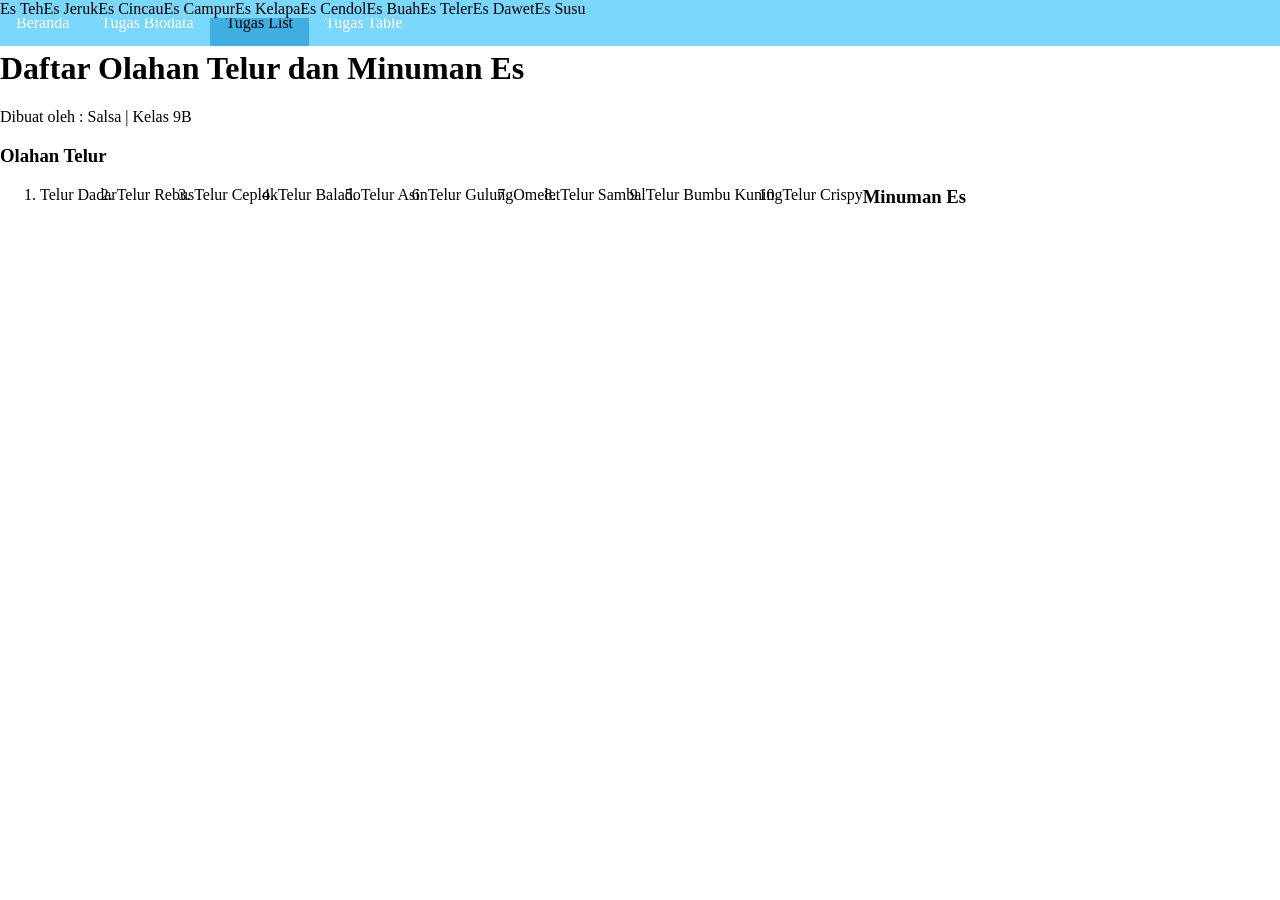
==== list.html @ bcb80a9e "website" ====
<!DOCTYPE html>
<html lang="en">
<head>
    <meta charset="UTF-8">
    <meta name="viewport" content="width=device-width, initial-scale=1.0">
    <title>Tugas List</title>
    <link rel="stylesheet" href="style.css">
</head>

<body>

    <nav class="navbar">
        <ul>
            <li><a href="index.html">Beranda</a></li>
            <li><a href="biodata.html">Tugas Biodata</a></li>
            <li><a href="list.html" class="active">Tugas List</a></li>
            <li><a href="table.html">Tugas Table</a></li>
        </ul>
    </nav>

    <div class="wadah-utama">

        <h1>Daftar Olahan Telur dan Minuman Es</h1>

        <p>Dibuat oleh : Salsa | Kelas 9B</p>

        <div class="daftar-sejajar">

            <!-- Daftar Olahan Telur -->
            <div class="kolom-list">
                <h3>Olahan Telur</h3>

                <ol>
                    <li>Telur Dadar</li>
                    <li>Telur Rebus</li>
                    <li>Telur Ceplok</li>
                    <li>Telur Balado</li>
                    <li>Telur Asin</li>
                    <li>Telur Gulung</li>
                    <li>Omelet</li>
                    <li>Telur Sambal</li>
                    <li>Telur Bumbu Kuning</li>
                    <li>Telur Crispy</li>
                </ol>
            </div>

            <!-- Daftar Minuman Es -->
            <div class="kolom-list">
                <h3>Minuman Es</h3>

                <ul>
                    <li>Es Teh</li>
                    <li>Es Jeruk</li>
                    <li>Es Cincau</li>
                    <li>Es Campur</li>
                    <li>Es Kelapa</li>
                    <li>Es Cendol</li>
                    <li>Es Buah</li>
                    <li>Es Teler</li>
                    <li>Es Dawet</li>
                    <li>Es Susu</li>
                </ul>
            </div>

        </div>

    </div>

</body>
</html>
---- style.css ----
body{
    margin: 0;
    padding: 0;
}

ul {
    list-style-type: none;
    margin: 0;
    padding: 0;
    overflow: hidden;
    background: rgb(124, 215, 252);
    position: fixed;
    top: 0;
    width: 100%;
}

li {
    float: left;
}

li a {
    display: block;
    color: white;
    text-align: center;
    padding: 14px 16px;
    text-decoration: none;
}

li a:hover{
    background: rgb(65, 96, 233);
    color: black;
}

li a.active{
    background: #3faee1;
    color: black;
}

h1{
    margin-top: 50px;
}
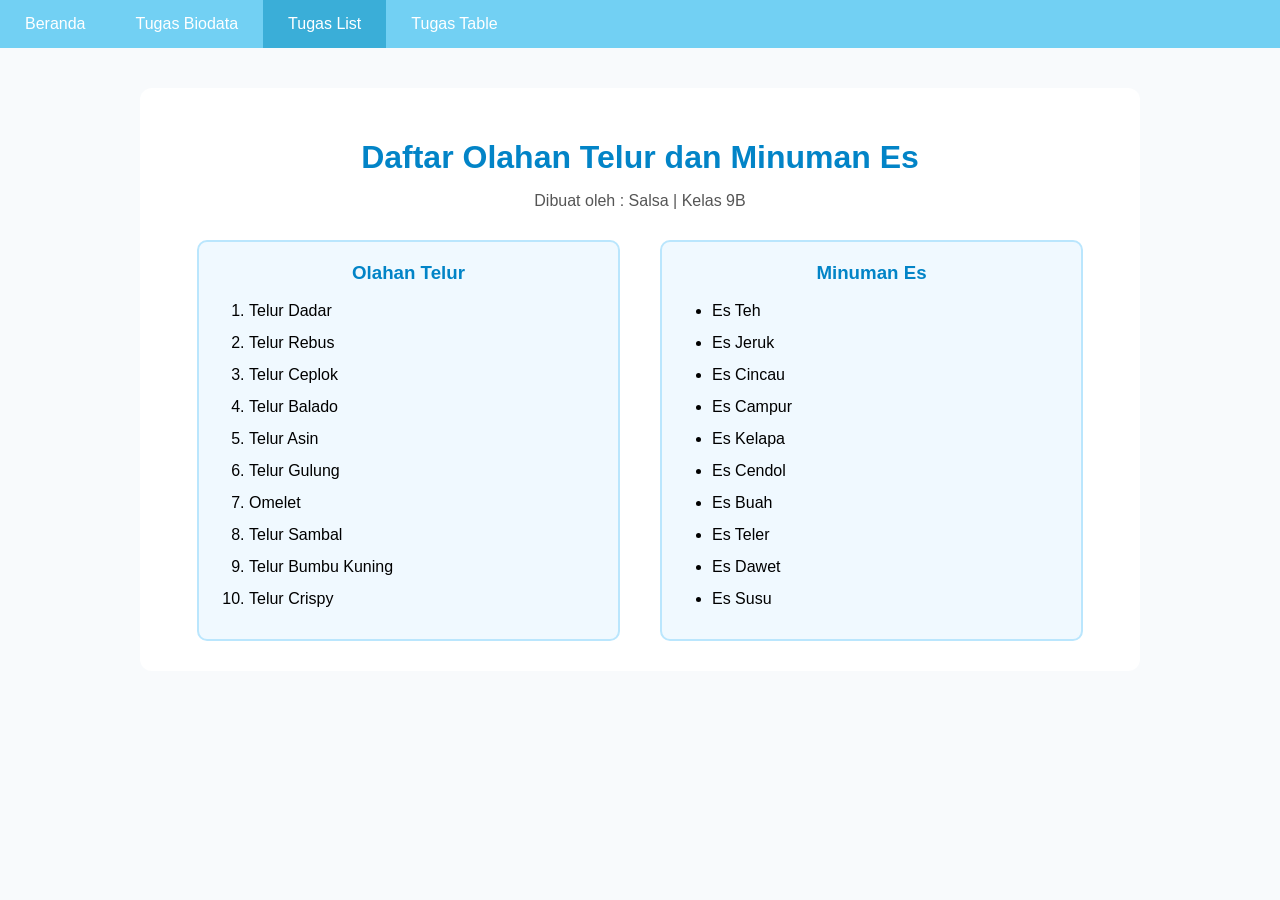
==== commit d0df29f4: "website" ====
--- a/list.html
+++ b/list.html
@@ -4,30 +4,177 @@
     <meta charset="UTF-8">
     <meta name="viewport" content="width=device-width, initial-scale=1.0">
     <title>Tugas List</title>
-    <link rel="stylesheet" href="style.css">
+
+    <style>
+        * {
+            box-sizing: border-box;
+        }
+
+        body {
+            margin: 0;
+            font-family: Arial, sans-serif;
+            background-color: #f8fafc;
+        }
+
+        /* NAVBAR */
+        .navbar {
+            background-color: #72d0f3;
+            padding: 0;
+        }
+
+        .navbar ul {
+            list-style: none;
+            margin: 0;
+            padding: 0;
+            display: flex;
+        }
+
+        .navbar li {
+            margin: 0;
+            padding: 0;
+        }
+
+        .navbar a {
+            display: block;
+            padding: 15px 25px;
+            color: white;
+            text-decoration: none;
+            font-size: 16px;
+        }
+
+        .navbar a:hover {
+            background-color: #42b5df;
+        }
+
+        .navbar a.active {
+            background-color: #3aaed8;
+        }
+
+        /* ISI HALAMAN */
+        .wadah-utama {
+            max-width: 1000px;
+            margin: 40px auto;
+            padding: 30px;
+            background-color: white;
+            border-radius: 12px;
+        }
+
+        h1 {
+            text-align: center;
+            color: #0284c7;
+            margin-bottom: 10px;
+        }
+
+        .deskripsi {
+            text-align: center;
+            margin-bottom: 30px;
+            color: #555;
+        }
+
+        /* DUA KOLOM */
+        .daftar-sejajar {
+            display: flex;
+            gap: 40px;
+            justify-content: center;
+            align-items: flex-start;
+        }
+
+        .kolom-list {
+            width: 45%;
+            padding: 20px;
+            border: 2px solid #bae6fd;
+            border-radius: 10px;
+            background-color: #f0f9ff;
+        }
+
+        .kolom-list h3 {
+            text-align: center;
+            color: #0284c7;
+            margin-top: 0;
+            margin-bottom: 15px;
+        }
+
+        /* MEMBUAT LIST VERTIKAL */
+        .kolom-list ol,
+        .kolom-list ul {
+            display: block;
+            margin: 0;
+            padding-left: 30px;
+        }
+
+        .kolom-list li {
+            display: list-item;
+            margin-bottom: 8px;
+            line-height: 1.5;
+        }
+
+        /* RESPONSIVE UNTUK HP */
+        @media (max-width: 700px) {
+
+            .navbar ul {
+                flex-direction: column;
+            }
+
+            .navbar a {
+                text-align: center;
+            }
+
+            .daftar-sejajar {
+                flex-direction: column;
+                gap: 20px;
+            }
+
+            .kolom-list {
+                width: 100%;
+            }
+
+            .wadah-utama {
+                margin: 20px;
+                padding: 20px;
+            }
+        }
+    </style>
 </head>
 
 <body>
 
+    <!-- NAVBAR -->
     <nav class="navbar">
         <ul>
-            <li><a href="index.html">Beranda</a></li>
-            <li><a href="biodata.html">Tugas Biodata</a></li>
-            <li><a href="list.html" class="active">Tugas List</a></li>
-            <li><a href="table.html">Tugas Table</a></li>
+            <li>
+                <a href="index.html">Beranda</a>
+            </li>
+
+            <li>
+                <a href="biodata.html">Tugas Biodata</a>
+            </li>
+
+            <li>
+                <a href="list.html" class="active">Tugas List</a>
+            </li>
+
+            <li>
+                <a href="table.html">Tugas Table</a>
+            </li>
         </ul>
     </nav>
 
+
+    <!-- ISI -->
     <div class="wadah-utama">
 
         <h1>Daftar Olahan Telur dan Minuman Es</h1>
 
-        <p>Dibuat oleh : Salsa | Kelas 9B</p>
+        <p class="deskripsi">
+            Dibuat oleh : Salsa | Kelas 9B
+        </p>
+
 
         <div class="daftar-sejajar">
 
-            <!-- Daftar Olahan Telur -->
+            <!-- OLAHAN TELUR -->
             <div class="kolom-list">
+
                 <h3>Olahan Telur</h3>
 
                 <ol>
@@ -42,10 +189,13 @@
                     <li>Telur Bumbu Kuning</li>
                     <li>Telur Crispy</li>
                 </ol>
+
             </div>
 
-            <!-- Daftar Minuman Es -->
+
+            <!-- MINUMAN ES -->
             <div class="kolom-list">
+
                 <h3>Minuman Es</h3>
 
                 <ul>
@@ -60,6 +210,7 @@
                     <li>Es Dawet</li>
                     <li>Es Susu</li>
                 </ul>
+
             </div>
 
         </div>
